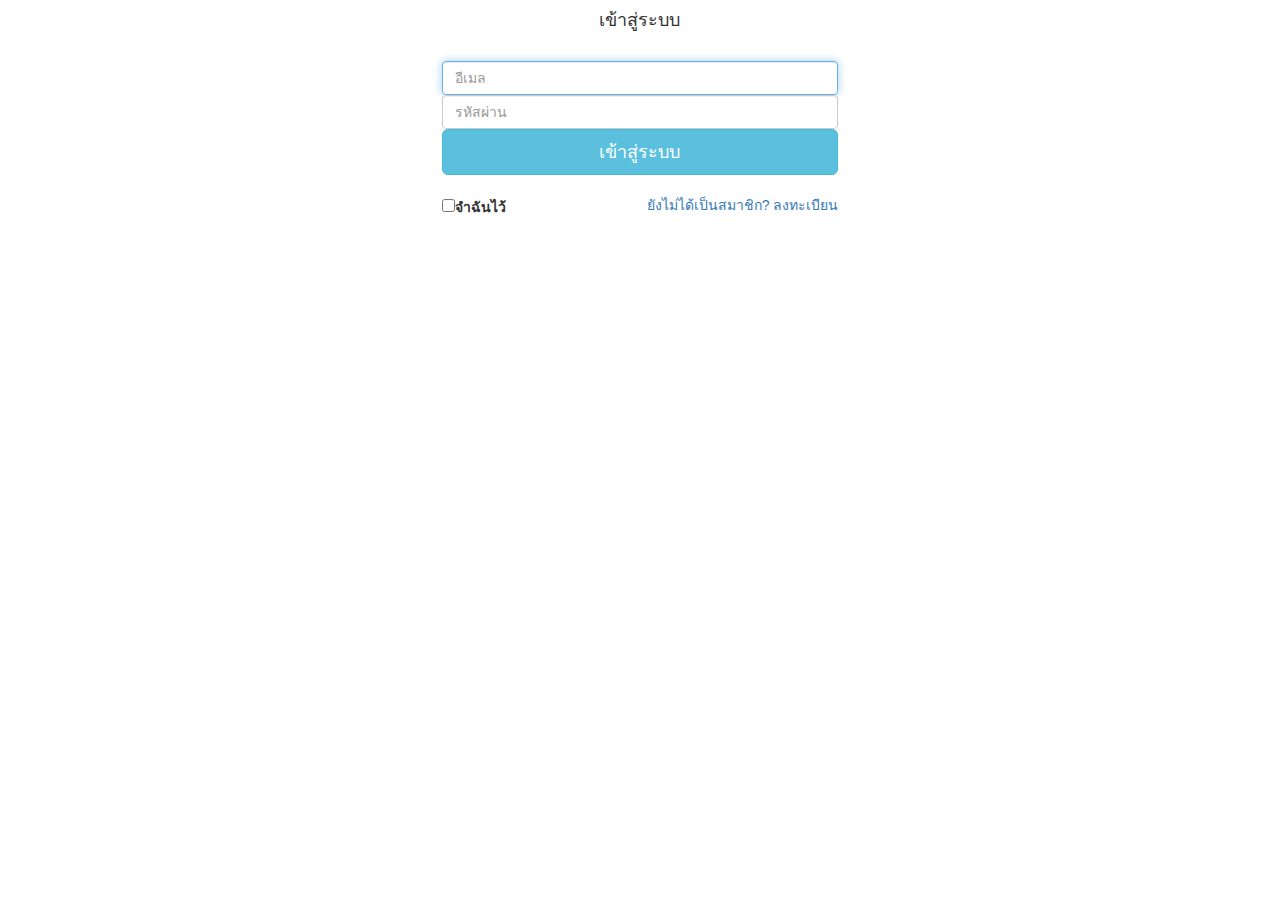
==== form_signin.html @ 7d245cce "initial" ====
<!DOCTYPE html>
<html>

<head>

    <title>เข้าสู่ระบบ</title>
    <!-- Latest compiled and minified CSS -->
    <link rel="stylesheet" href="https://maxcdn.bootstrapcdn.com/bootstrap/3.3.7/css/bootstrap.min.css" integrity="sha384-BVYiiSIFeK1dGmJRAkycuHAHRg32OmUcww7on3RYdg4Va+PmSTsz/K68vbdEjh4u" crossorigin="anonymous">
    <!-- Optional theme -->
    <link rel="stylesheet" href="https://maxcdn.bootstrapcdn.com/bootstrap/3.3.7/css/bootstrap-theme.min.css" integrity="sha384-rHyoN1iRsVXV4nD0JutlnGaslCJuC7uwjduW9SVrLvRYooPp2bWYgmgJQIXwl/Sp" crossorigin="anonymous">
    <!-- Latest compiled and minified JavaScript -->
    <!--<script src="https://maxcdn.bootstrapcdn.com/bootstrap/3.3.7/js/bootstrap.min.js" 
    integrity="sha384-Tc5IQib027qvyjSMfHjOMaLkfuWVxZxUPnCJA7l2mCWNIpG9mGCD8wGNIcPD7Txa" 
    crossorigin="anonymous"></script> -->
    <link href="Style/customstyle.css" rel="stylesheet">
</head>

<body>
    <div class="container-login" style="background-image: url('assets/images/23.jpg');">
        <div class="col-md-12"></div>
        <div class="col-md-4"></div>
        <div class="col-md-4">
            <div class="account-wall">
                <h4 class="text-center">เข้าสู่ระบบ</h4>
                <img class="logo-img" src="assets/images/Npru-logo.png" alt="">
                <form class="form-signin" action="">
                    <div class="txtInput">
                        <input type="text" class="form-control" placeholder="อีเมล" required autofocus>
                    </div>
                    <div class="txtInput">
                        <input type="password" class="form-control" placeholder="รหัสผ่าน" required autofocus>
                    </div>
                    <div class="txtInput">
                        <button class="btn btn-lg btn-info btn-block" type="submit">เข้าสู่ระบบ</button>
                    </div>
                    <br>
                    <label class="pull-left">
                        <input type="checkbox" value="remember-me">จำฉันไว้
                    </label>
                    <a href="" class="pull-right">ยังไม่ได้เป็นสมาชิก?  ลงทะเบียน </a>
                </form>
            </div>
        </div>
        <div class="col-md-4"></div>
    </div>

</body>

</html>
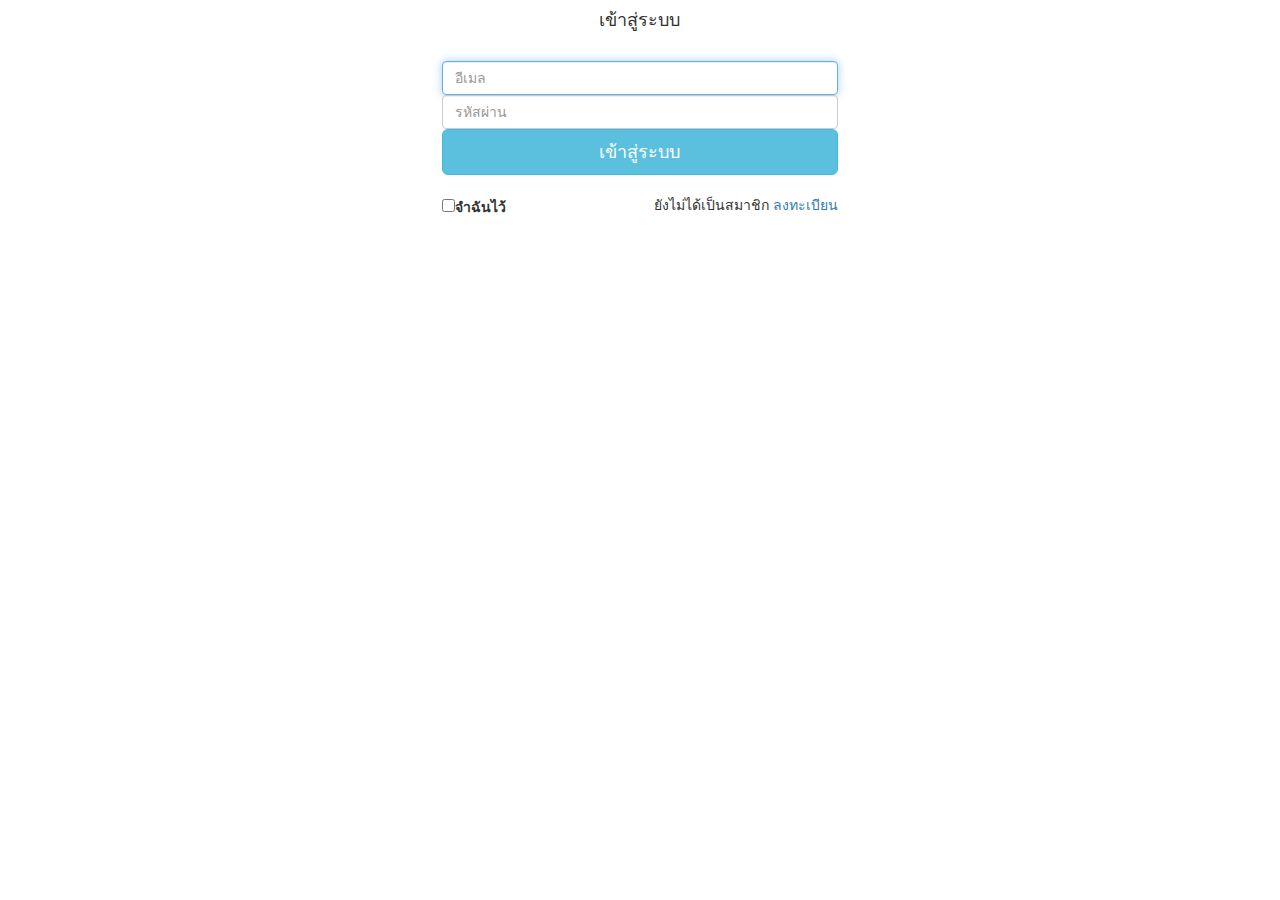
==== commit 34c4d989: "เพิ่มลิงค์" ====
--- a/form_signin.html
+++ b/form_signin.html
@@ -21,7 +21,7 @@
         <div class="col-md-4"></div>
         <div class="col-md-4">
             <div class="account-wall">
-                <h4 class="text-center">เข้าสู่ระบบ</h4>
+                <h4 class="text-center colorLabel">เข้าสู่ระบบ</h4>
                 <img class="logo-img" src="assets/images/Npru-logo.png" alt="">
                 <form class="form-signin" action="">
                     <div class="txtInput">
@@ -37,7 +37,7 @@
                     <label class="pull-left">
                         <input type="checkbox" value="remember-me">จำฉันไว้
                     </label>
-                    <a href="" class="pull-right">ยังไม่ได้เป็นสมาชิก?  ลงทะเบียน </a>
+                    <p class="text-right">ยังไม่ได้เป็นสมาชิก <a href="form_signup.html">ลงทะเบียน</a> </p>
                 </form>
             </div>
         </div>
